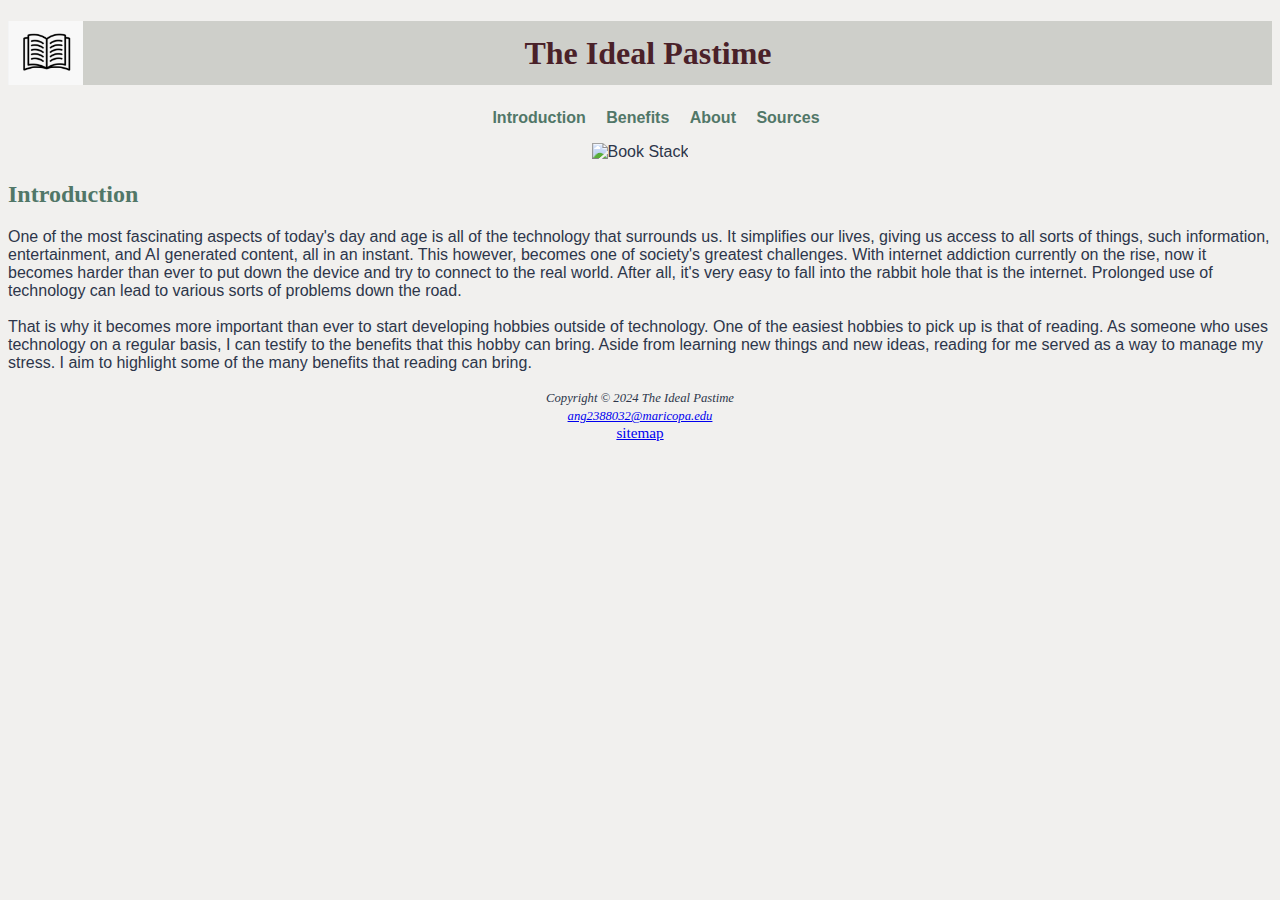
==== index.html @ f7a0c791 "Add files via upload" ====
<!DOCTYPE html>
<html lang="en">
<head>
      <!--
    Angel Cota
    Mesa Community College
    Final Web Project
    9/2/24
    -->
    <meta charset="UTF-8">
    <meta name="viewport" content="width=device-width, initial-scale=1.0">
    <title>The Ideal Pastime</title>

   <!--linking to main stylesheet-->
   <link rel="stylesheet" href="reading.css">
</head>
<body>


    <header>
        <h1>The Ideal Pastime</h1>
    </header>
    <nav><!--Creating the navigation that will be at the top of each page-->
        <ul>
            <li><a href=index.html>Introduction</a></li>
            <li> <a href="content.html">Benefits</a></li>
            <li><a href="about.html">About</a></li>
            <li> <a href="sources.html">Sources</a></li>
        </ul>
    </nav>

    <div class="container">
        <img src="Books.png" alt="Book Stack" width="409">
    </div>

    <main><!--Introducing the topic to the reader-->
        <h2>Introduction</h2>
        <p> One of the most fascinating aspects of today&apos;s day and age is all of the technology that surrounds us. It simplifies our lives, giving us access to all sorts of things, such information, entertainment, and AI generated content, all in an instant. This however, becomes one of society&apos;s greatest challenges. With internet addiction currently on the rise, now it becomes harder than ever to put down the device and try to connect to the real world. After all, it&apos;s very easy to fall into the rabbit hole that is the internet. 
            Prolonged use of technology can lead to various sorts of problems down the road.<br><br> That is why it becomes more important than ever to start developing hobbies outside of technology. One of the easiest hobbies to pick up is that of reading. As someone who uses technology on a regular basis, I can testify to the benefits that this hobby can bring. Aside from learning new things and new ideas, reading for me served as a way to manage my stress. I aim to highlight some of the many benefits that reading can bring.
            </p>
    </main>
    <footer>
        <i><small> Copyright &copy; 2024 The Ideal Pastime<br>
            <a href="mailto:ang2388032@maricopa.edu">ang2388032@maricopa.edu</a></small></i>
            <br><a href="sitemap.html">sitemap</a>
    </footer> 
</body>
</html>
---- reading.css ----
/* Angel Cota
Mesa Community College
Final Web Project
9/25/24
*/

* {
    box-sizing: border-box;
}

/*global styles*/

body {
    background-color: #F1F0EE;
    color: #2D364A;
    font-family: "open sans", sans-serif;
    font-size: medium;
    
}

header {
    /*configure background*/
    background-color: #CECFCA;
    background-image: url(book.png);
    background-repeat: no-repeat;
    background-position: left;
    background-size: 75px;
    line-height: 400%;
    
/*text properties*/
text-indent: 1em;
text-align: center;
    color: #4A2129

}

h1 {
    margin-bottom: 0;
    
    font-family: Montserrat, 'Times New Roman', Times, serif; 
    


}

nav {
    font-weight: bold;
    padding-right: 0.5em;
    padding-top: 0.5em;
    text-align: center;
    
}

nav ul {
    display: inline-block;
    list-style-type: none;

}

nav li {

    display: inline;
    
    
}

nav a {
    
    text-align: center;
    text-decoration: none;
    padding-right: 0.5em;
    padding-left: 0.5em
    
}

nav a:link {
    color: #517768
}

nav a:visited {
    color: #2D364A
}

nav a:hover {
    color: #4A2129
}
.container {
    text-align: center;
}

h2 {
    font-family: Montserrat, "open sans";
    
    color: #517768

    
}

h3 {
    font-family: Montserrat, "open sans";
}

footer {
    font-family: "open sans";
    font-size: 95%;
    text-align: center;
}



@media screen and (max-width: 800px) {
flex-container {
    display: flex;
    flex-direction: row;
}

.flex-container {
    flex-direction: column;
}

header {
    background-image: url(book.png);
    background-repeat: no-repeat;
    background-position: left;
    background-size: 37px;
    line-height: 400%;
    
/*text properties*/
text-indent: 1em;
text-align: center;
}

    nav ul {
        display: flex;
        flex-direction: column;
        flex-wrap: nowrap;
        justify-content: space-between;
    }
   
    nav li {
        border-bottom: none;
    }

    h1 {
        display: flex;
        flex-direction: column;
        flex-wrap: wrap;
       
        
        
        
    }


    section {
        padding-left: 2em;
        padding-right: 2em;
    }
 
    
   
   
   
   
    .image container {
    display: flex;
    justify-content: center;
    align-items: center;
    background-image: url(books.png)


   }

   img {
    width: 100%;
   }
   
}

@media screen and (width: 768px) {
    header {
        /*configure background*/
        background-color: #CECFCA;
        background-image: url(book.png);
        background-repeat: no-repeat;
        background-position: left;
        background-size: 75px;
        line-height: 400%;
        
    /*text properties*/
    text-indent: 1em;
    text-align: center;
        color: #4A2129
    
    }

    img {
        width: 50%;
       }
}

@media screen and (width: 425px) {
    header {
        /*configure background*/
        background-color: #CECFCA;
        background-image: url(book.png);
        background-repeat: no-repeat;
        background-position: left;
        background-size: 60px;
        line-height: 400%;
        
    /*text properties*/
    text-indent: 1em;
    text-align: center;
        color: #4A2129
    
    }
}

@media screen and (width: 375px) {
    header {
        /*configure background*/
        background-color: #CECFCA;
        background-image: url(book.png);
        background-repeat: no-repeat;
        background-position: left;
        background-size: 50px;
        line-height: 400%;
        
    /*text properties*/
    text-indent: 1em;
    text-align: center;
        color: #4A2129
    
    }
}
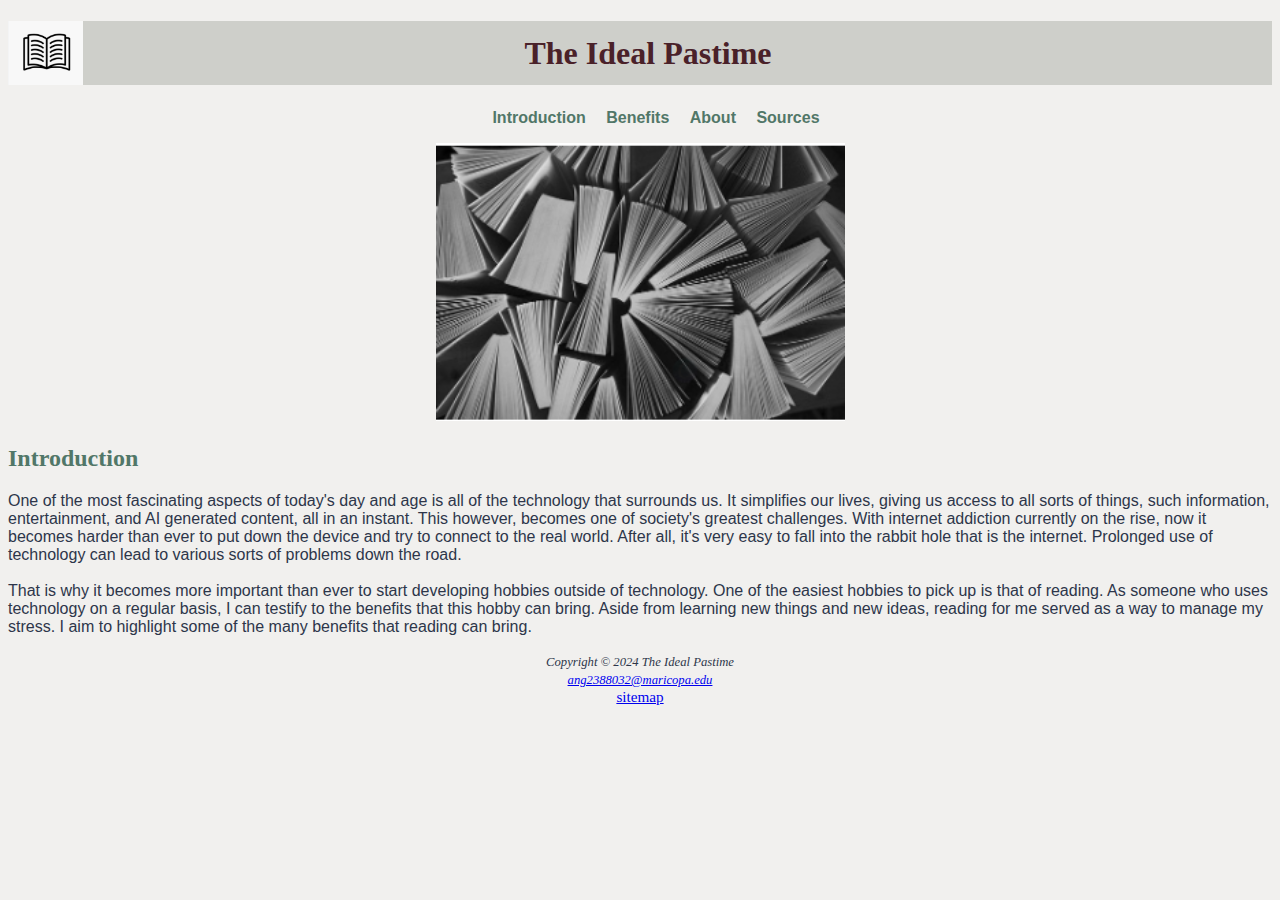
==== commit 451e17ca: "Update index.html" ====
--- a/index.html
+++ b/index.html
@@ -30,7 +30,7 @@
     </nav>
 
     <div class="container">
-        <img src="Books.png" alt="Book Stack" width="409">
+        <img src="books.png" alt="Book Stack" width="409">
     </div>
 
     <main><!--Introducing the topic to the reader-->
@@ -45,4 +45,4 @@
             <br><a href="sitemap.html">sitemap</a>
     </footer> 
 </body>
-</html>+</html>
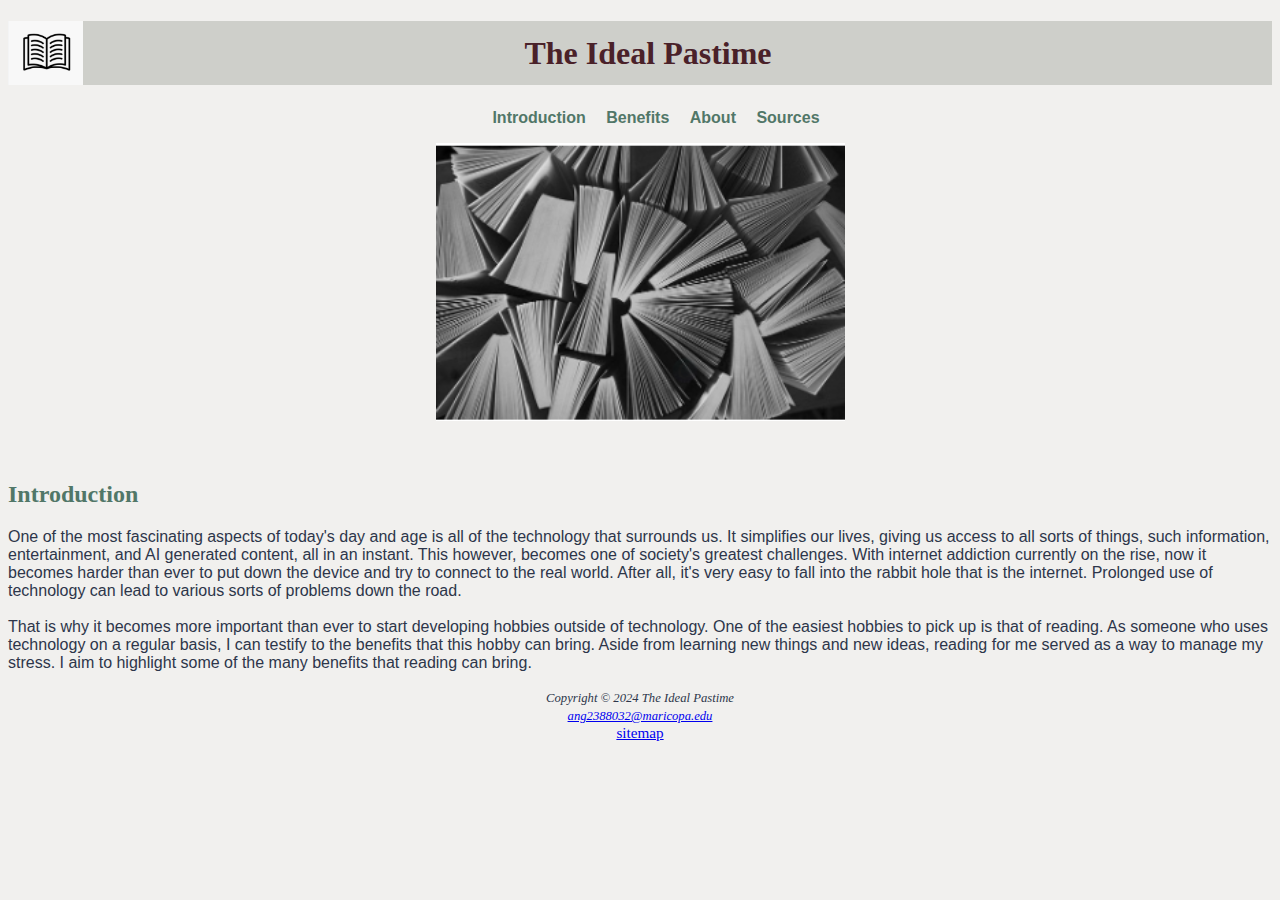
==== commit 273b1056: "Update index.html" ====
--- a/index.html
+++ b/index.html
@@ -34,7 +34,7 @@
     </div>
 
     <main><!--Introducing the topic to the reader-->
-        <h2>Introduction</h2>
+        <br><br><h2>Introduction</h2>
         <p> One of the most fascinating aspects of today&apos;s day and age is all of the technology that surrounds us. It simplifies our lives, giving us access to all sorts of things, such information, entertainment, and AI generated content, all in an instant. This however, becomes one of society&apos;s greatest challenges. With internet addiction currently on the rise, now it becomes harder than ever to put down the device and try to connect to the real world. After all, it&apos;s very easy to fall into the rabbit hole that is the internet. 
             Prolonged use of technology can lead to various sorts of problems down the road.<br><br> That is why it becomes more important than ever to start developing hobbies outside of technology. One of the easiest hobbies to pick up is that of reading. As someone who uses technology on a regular basis, I can testify to the benefits that this hobby can bring. Aside from learning new things and new ideas, reading for me served as a way to manage my stress. I aim to highlight some of the many benefits that reading can bring.
             </p>
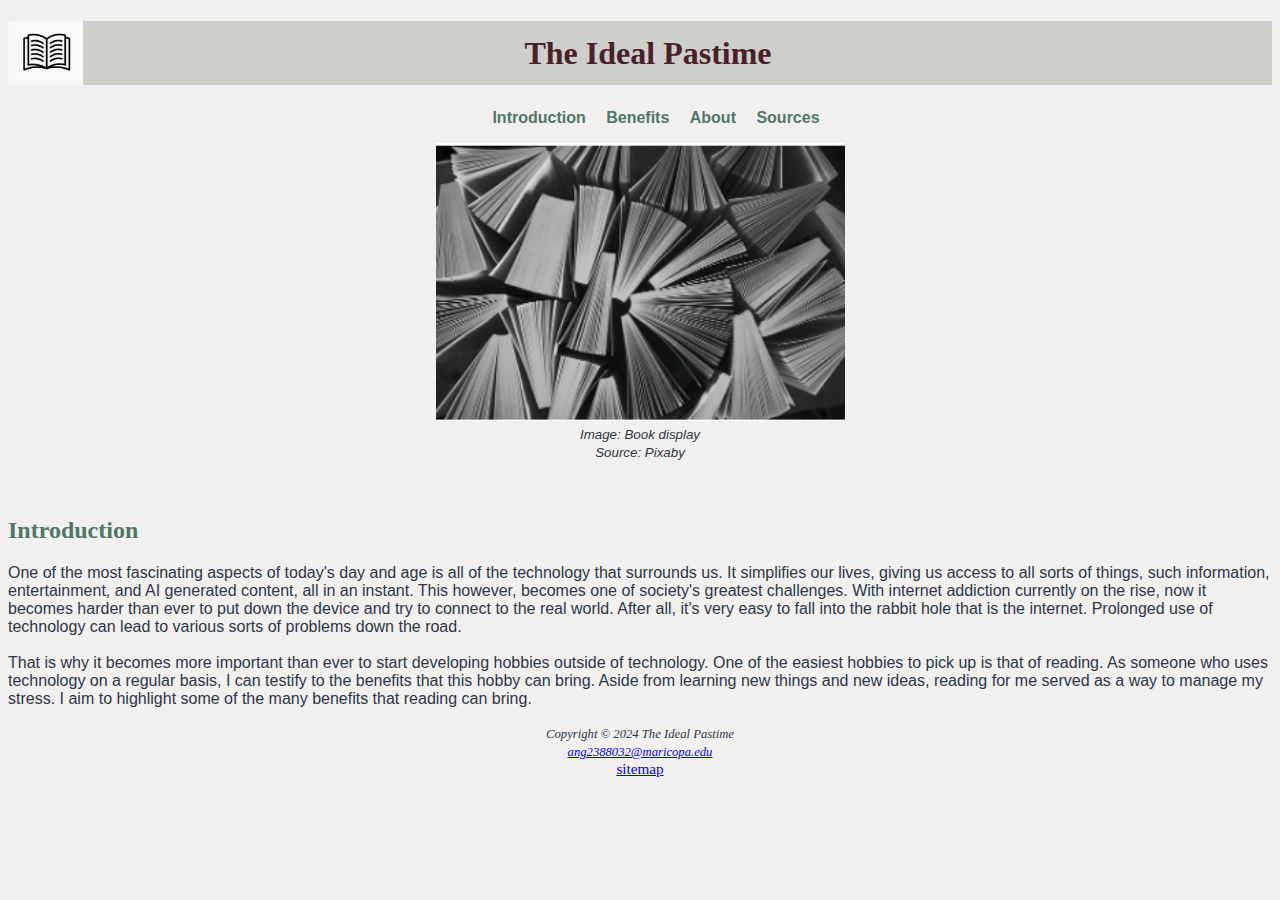
==== commit d422a71d: "Update index.html" ====
--- a/index.html
+++ b/index.html
@@ -30,7 +30,8 @@
     </nav>
 
     <div class="container">
-        <img src="books.png" alt="Book Stack" width="409">
+        <img src="books.png" alt="Book display" width="409">
+          <i><small><br>Image: Book display <br> Source: Pixaby</small></i>
     </div>
 
     <main><!--Introducing the topic to the reader-->
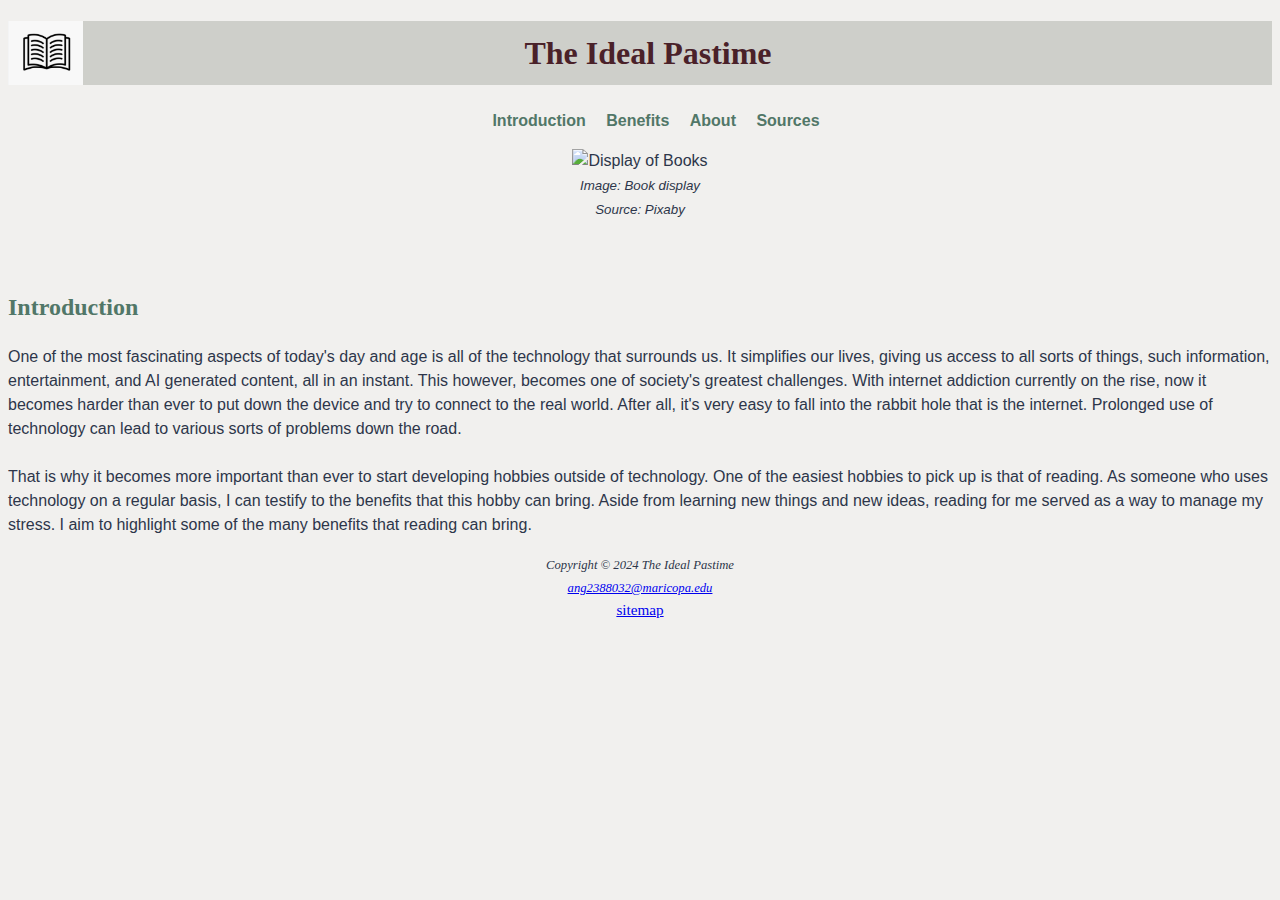
==== commit 2352a30c: "Update index.html" ====
--- a/index.html
+++ b/index.html
@@ -21,17 +21,37 @@
         <h1>The Ideal Pastime</h1>
     </header>
     <nav><!--Creating the navigation that will be at the top of each page-->
-        <ul>
+        <ul class="nav-list" id="navi-list">
             <li><a href=index.html>Introduction</a></li>
             <li> <a href="content.html">Benefits</a></li>
             <li><a href="about.html">About</a></li>
             <li> <a href="sources.html">Sources</a></li>
         </ul>
+        <div class="menu" id="toggle-button">
+            <div class="menu-line"></div>
+            <div class="menu-line"></div>
+            <div class="menu-line"></div>
+        </div>
+       
+
+
+
     </nav>
+    <script>
+        const toggleButton = document.getElementById('toggle-button');
+        const naviList = document.getElementById('navi-list');
+
+        toggleButton.addEventListener('click', () => {
+        naviList.classList.toggle('active');
+    })
+
+    </script>
+
+    
 
     <div class="container">
-        <img src="books.png" alt="Book display" width="409">
-          <i><small><br>Image: Book display <br> Source: Pixaby</small></i>
+        <img src="Books.png" alt="Display of Books" width="409">
+        <i><small><br>Image: Book display <br> Source: Pixaby</small></i>
     </div>
 
     <main><!--Introducing the topic to the reader-->
@@ -46,4 +66,5 @@
             <br><a href="sitemap.html">sitemap</a>
     </footer> 
 </body>
+
 </html>
--- a/reading.css
+++ b/reading.css
@@ -15,6 +15,7 @@
     color: #2D364A;
     font-family: "open sans", sans-serif;
     font-size: medium;
+    line-height: 1.5;
     
 }
 
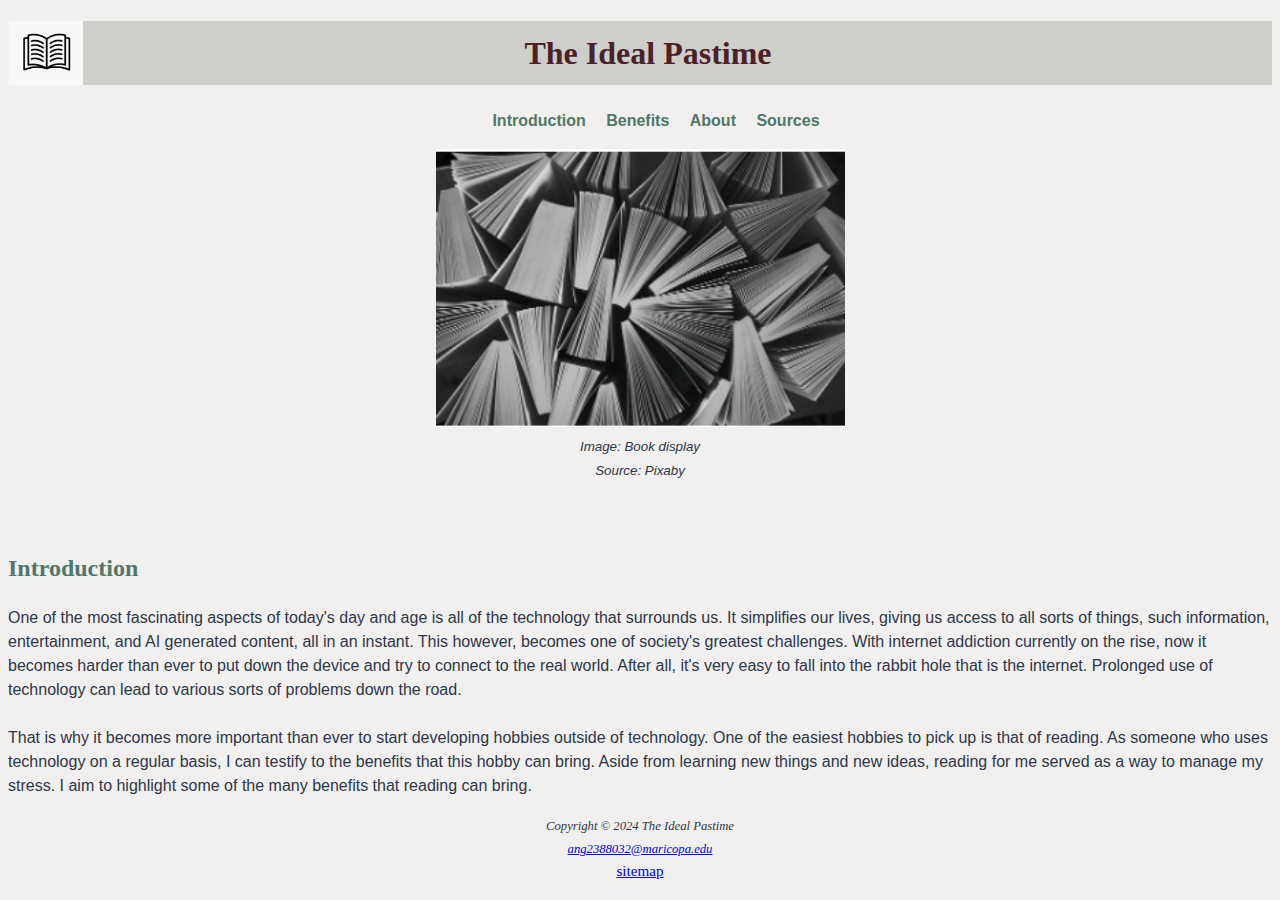
==== commit 7d364aac: "Update index.html" ====
--- a/index.html
+++ b/index.html
@@ -50,7 +50,7 @@
     
 
     <div class="container">
-        <img src="Books.png" alt="Display of Books" width="409">
+        <img src="books.png" alt="Display of Books" width="409">
         <i><small><br>Image: Book display <br> Source: Pixaby</small></i>
     </div>
 
--- a/reading.css
+++ b/reading.css
@@ -16,6 +16,7 @@
     font-family: "open sans", sans-serif;
     font-size: medium;
     line-height: 1.5;
+   
     
 }
 
@@ -85,6 +86,20 @@
 nav a:hover {
     color: #4A2129
 }
+
+.menu {
+    display: none;
+}
+
+
+.menu-line {
+    width: 20px;
+    height: 3px;
+    background-color: #2D364A;
+    margin-bottom: 4px;
+}
+
+
 .container {
     text-align: center;
 }
@@ -131,16 +146,53 @@
 text-align: center;
 }
 
+
+
     nav ul {
         display: flex;
         flex-direction: column;
         flex-wrap: nowrap;
         justify-content: space-between;
-    }
-   
+        
+
+        
+    }
+
+    .nav-list {
+        display: none;
+    }
+   
+    
     nav li {
+        
+
+        
+
         border-bottom: none;
-    }
+        
+        
+        
+    }
+
+   
+
+
+
+    .menu {
+        display: block;
+        position: absolute;
+        top: 40px;
+        bottom: 50px;
+        right: 10px;
+    }
+
+    .active {
+        display: block;
+    }
+
+    
+
+   
 
     h1 {
         display: flex;
